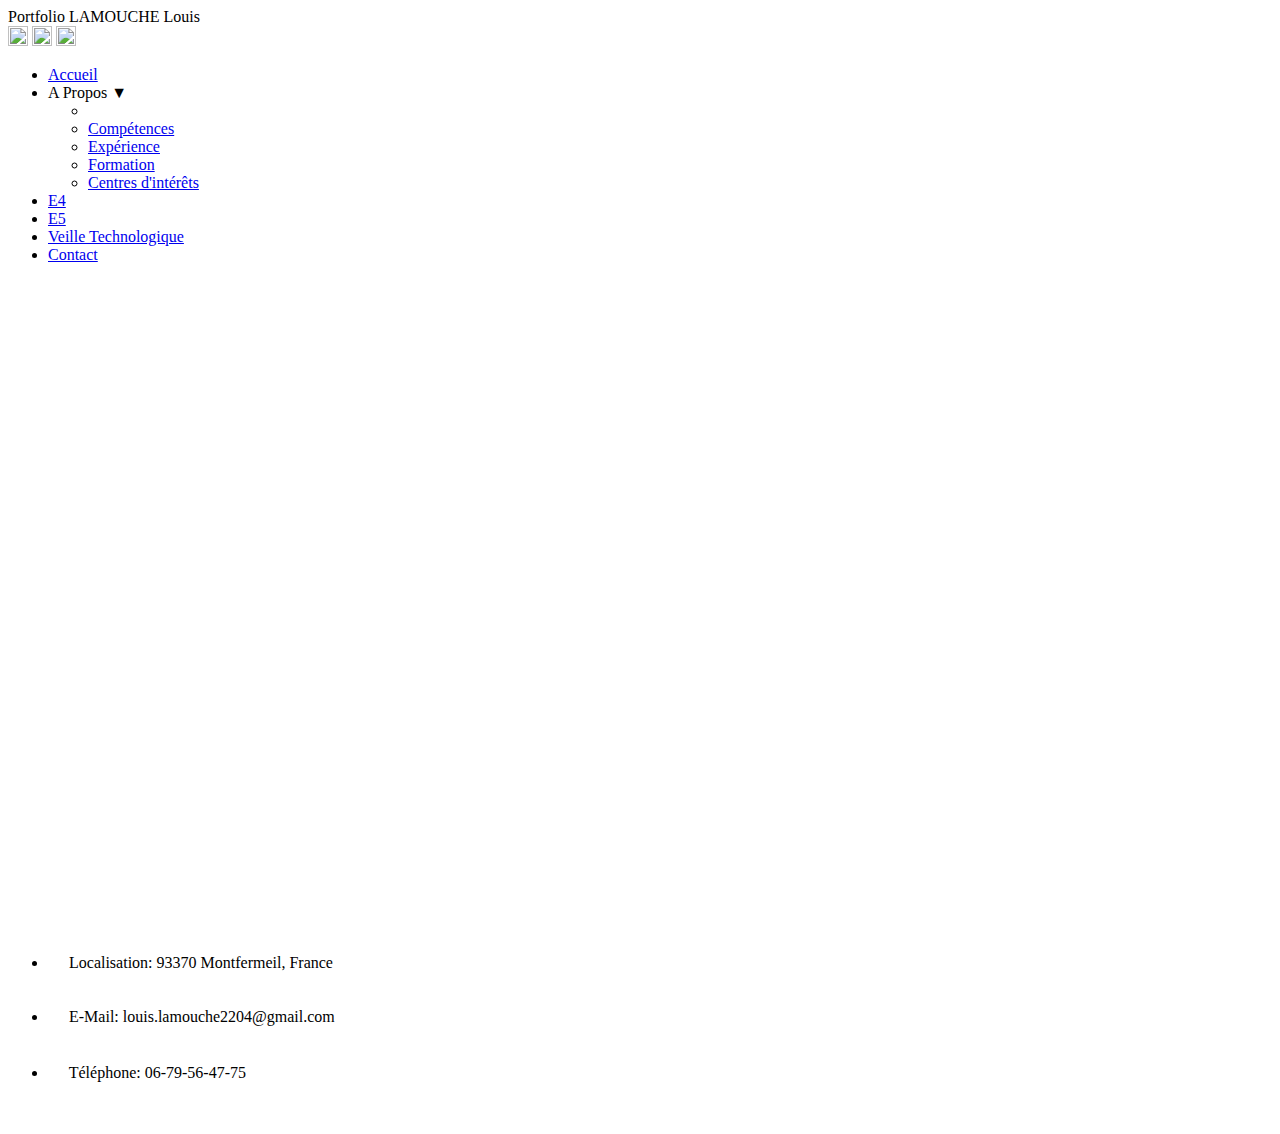
==== Contact.html @ 57c9dc98 "Add files via upload" ====
<!DOCTYPE html>
<html>
  <head>
    <meta charset="utf-8">
  	<meta name="viewport" content="width=device-width, initial-scale=1">
    <link rel="stylesheet" href="file:///C:\Users\louis\OneDrive\Bureau\Portfolio\v2\css\Portfolio.css">
    <title>Portfolio Louis Lamouche</title>
  </head>
  <body>
    <header>
      <div class="top">
        Portfolio LAMOUCHE Louis
      </div>
      <div class="unselect">
        <a href="https://www.instagram.com/louis_2204/?hl=fr" class="Réseaux" target="_blank"><img src="file:///C:\Users\louis\OneDrive\Bureau\Portfolio\v2\Images\Instagram.png" width="20" height="20"/ class="unselect"></a>
        <a href="https://twitter.com/Lamouche_Louis" class="Réseaux" target="_blank"><img src="file:///C:\Users\louis\OneDrive\Bureau\Portfolio\v2\Images\Twitter.png" width="20" height="20"/ class="unselect"></a>
        <a href="https://www.linkedin.com/in/louis-lamouche/" class="Réseaux" target="_blank"><img src="file:///C:\Users\louis\OneDrive\Bureau\Portfolio\v2\Images\Linkedin.png" width="20" height="20"/ class="unselect"></a>
      </div>
      <nav role="navigation" class="primary-navigation">
      <ul>
        <li class="navbar-link"><a href="file:///C:\Users\louis\OneDrive\Bureau\Portfolio\v2\Portfolio.html#" class="Accueil">Accueil</a></li>
        <li class="navbar-link"><a class="A_Propos">A Propos ▼</a>
          <ul class="dropdown">
            <li class="invis"><a href="#"></li>
            <li><a href="file:///C:\Users\louis\OneDrive\Bureau\Portfolio\v2\A_Propos\Compétences.html#">Compétences</li>
            <li><a href="file:///C:\Users\louis\OneDrive\Bureau\Portfolio\v2\A_Propos\Expérience.html#">Expérience</li>
            <li><a href="file:///C:\Users\louis\OneDrive\Bureau\Portfolio\v2\A_Propos\Formation.html#">Formation</li>
            <li><a href="file:///C:\Users\louis\OneDrive\Bureau\Portfolio\v2\A_Propos\Intérêts.html#">Centres d'intérêts</li>
          </ul>
        </li>
        <li class="navbar-link"><a href="file:///C:\Users\louis\OneDrive\Bureau\Portfolio\v2\Epreuves\E4.html" class="E4">E4</a></li>
        <li class="navbar-link"><a href="file:///C:\Users\louis\OneDrive\Bureau\Portfolio\v2\Epreuves\E5.html" class="E4">E5</a></li>
        <li class="navbar-link"><a href="file:///C:\Users\louis\OneDrive\Bureau\Portfolio\v2\Veille.html" class="Veille">Veille Technologique</a></li>
        <li class="navbar-link"><a href="file:///C:\Users\louis\OneDrive\Bureau\Portfolio\v2\Contact.html" class="Contact active">Contact</a></li>
      </ul>
    </nav>
    </header>
    <section class="banner"></section>
    <script type="text/javascript">
      window.addEventListener("scroll",function(){
        var header = document.querySelector("header");
        header.classList.toggle("sticky",window.scrollY > 0)
      })
    </script><br><br><br>
    <div class="Contact">
     <div class="mapouter">
         <div class="gmap_canvas">
           <iframe width="700" height="600" id="gmap_canvas" src="https://maps.google.com/maps?q=montfermeil&t=&z=13&ie=UTF8&iwloc=&output=embed" frameborder="0" scrolling="no" marginheight="0" marginwidth="0">
           </iframe>
           <a href="https://putlocker-is.org"></a><br>
         </div>
      </div>
      <div class="Contact1">
        <ul>
          <li class="Contact1-item"><img src="https://cdn-icons-png.flaticon.com/512/64/64665.png" height=17 width=17 align=top>  <a class="bold underline">Localisation:</a> 93370 Montfermeil, France</li><br><br>
          <li class="Contact1-item"><img src="https://www.icone-png.com/png/10/9854.png" height=20 width=17 align=top>  <a class="bold underline">E-Mail:</a> louis.lamouche2204@gmail.com</li><br><br>
          <li class="Contact1-item"><img src="http://assets.stickpng.com/images/5a4525cd546ddca7e1fcbc84.png" height=17 width=17 align=top>  <a class="bold underline">Téléphone:</a> 06-79-56-47-75</li><br><br>
        </ul>
      </div>
     </div>
  </body>
</html>
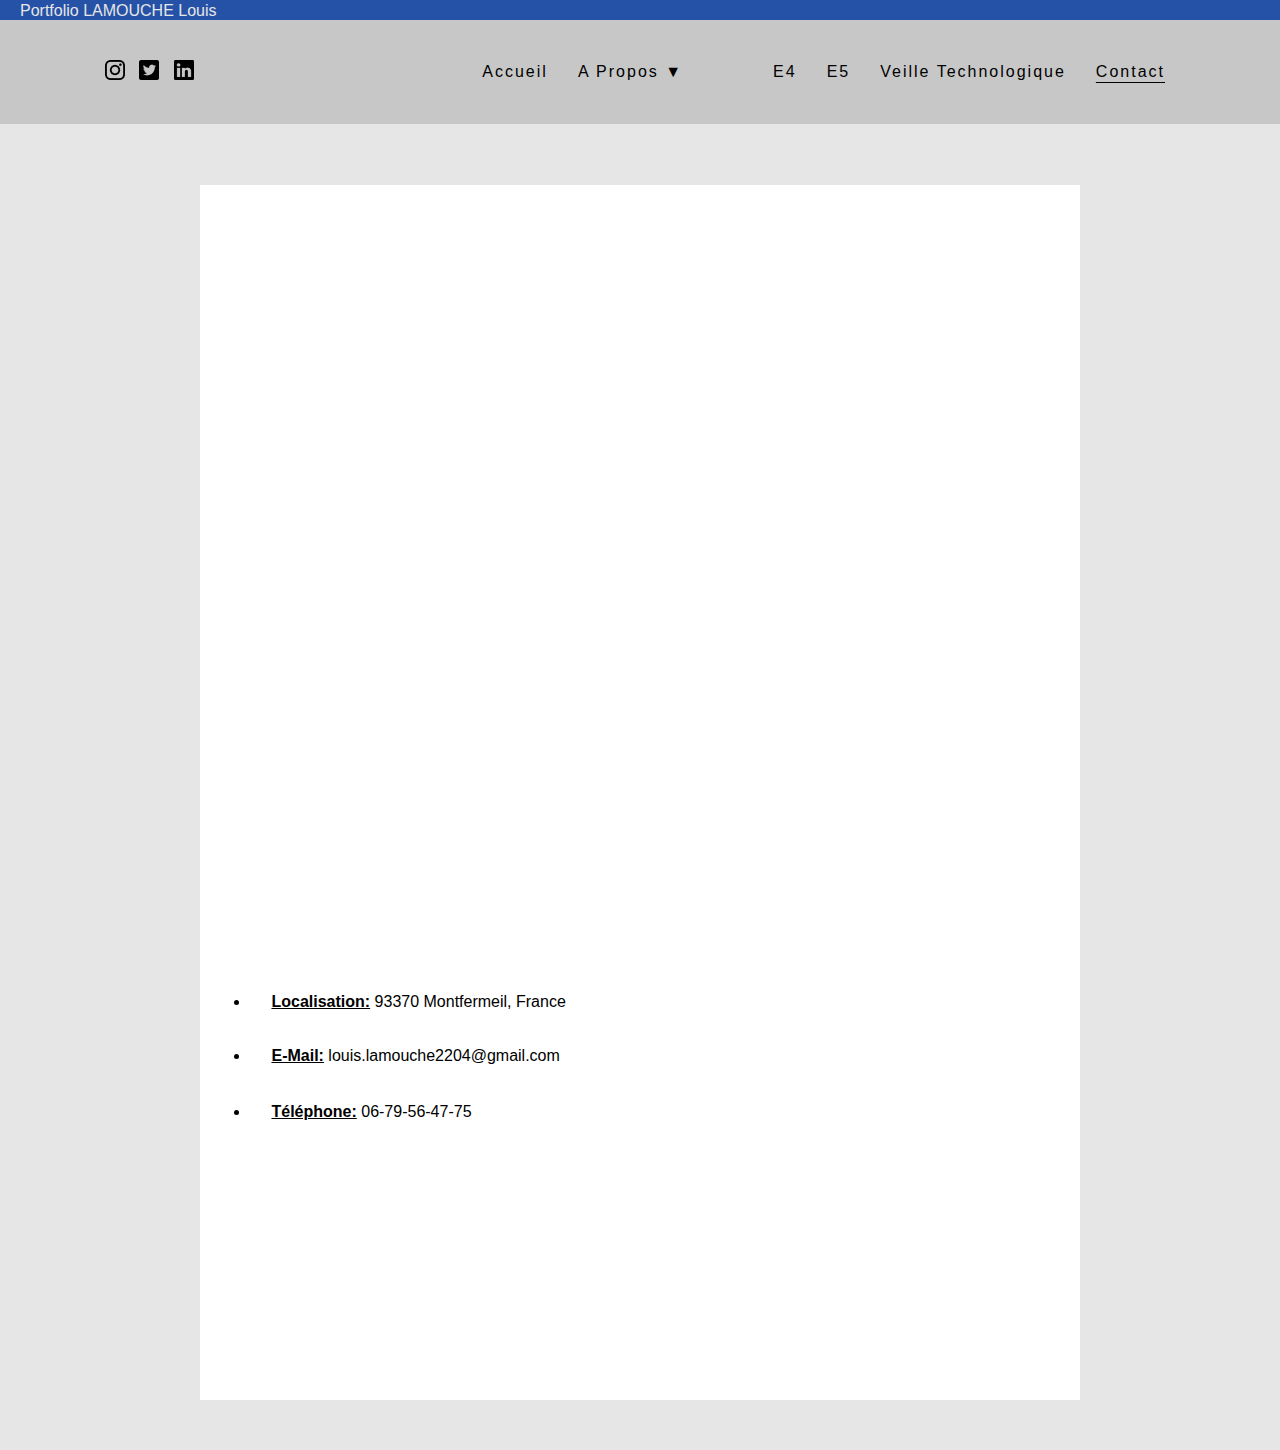
==== commit da225756: "Update Contact.html" ====
--- a/Contact.html
+++ b/Contact.html
@@ -3,7 +3,7 @@
   <head>
     <meta charset="utf-8">
   	<meta name="viewport" content="width=device-width, initial-scale=1">
-    <link rel="stylesheet" href="file:///C:\Users\louis\OneDrive\Bureau\Portfolio\v2\css\Portfolio.css">
+    <link rel="stylesheet" type="text/css" href="/css/main.css">
     <title>Portfolio Louis Lamouche</title>
   </head>
   <body>
@@ -12,26 +12,26 @@
         Portfolio LAMOUCHE Louis
       </div>
       <div class="unselect">
-        <a href="https://www.instagram.com/louis_2204/?hl=fr" class="Réseaux" target="_blank"><img src="file:///C:\Users\louis\OneDrive\Bureau\Portfolio\v2\Images\Instagram.png" width="20" height="20"/ class="unselect"></a>
-        <a href="https://twitter.com/Lamouche_Louis" class="Réseaux" target="_blank"><img src="file:///C:\Users\louis\OneDrive\Bureau\Portfolio\v2\Images\Twitter.png" width="20" height="20"/ class="unselect"></a>
-        <a href="https://www.linkedin.com/in/louis-lamouche/" class="Réseaux" target="_blank"><img src="file:///C:\Users\louis\OneDrive\Bureau\Portfolio\v2\Images\Linkedin.png" width="20" height="20"/ class="unselect"></a>
+        <a href="https://www.instagram.com/louis_2204/?hl=fr" class="Réseaux" target="_blank"><img src="Images\Instagram.png" width="20" height="20"/ class="unselect"></a>
+        <a href="https://twitter.com/Lamouche_Louis" class="Réseaux" target="_blank"><img src="Images\Twitter.png" width="20" height="20"/ class="unselect"></a>
+        <a href="https://www.linkedin.com/in/louis-lamouche/" class="Réseaux" target="_blank"><img src="Images\Linkedin.png" width="20" height="20"/ class="unselect"></a>
       </div>
       <nav role="navigation" class="primary-navigation">
       <ul>
-        <li class="navbar-link"><a href="file:///C:\Users\louis\OneDrive\Bureau\Portfolio\v2\Portfolio.html#" class="Accueil">Accueil</a></li>
+        <li class="navbar-link"><a href="index.html#" class="Accueil">Accueil</a></li>
         <li class="navbar-link"><a class="A_Propos">A Propos ▼</a>
           <ul class="dropdown">
             <li class="invis"><a href="#"></li>
-            <li><a href="file:///C:\Users\louis\OneDrive\Bureau\Portfolio\v2\A_Propos\Compétences.html#">Compétences</li>
-            <li><a href="file:///C:\Users\louis\OneDrive\Bureau\Portfolio\v2\A_Propos\Expérience.html#">Expérience</li>
-            <li><a href="file:///C:\Users\louis\OneDrive\Bureau\Portfolio\v2\A_Propos\Formation.html#">Formation</li>
-            <li><a href="file:///C:\Users\louis\OneDrive\Bureau\Portfolio\v2\A_Propos\Intérêts.html#">Centres d'intérêts</li>
+            <li><a href="A_Propos\Compétences.html#">Compétences</li>
+            <li><a href="A_Propos\Expérience.html#">Expérience</li>
+            <li><a href="A_Propos\Formation.html#">Formation</li>
+            <li><a href="A_Propos\Intérêts.html#">Centres d'intérêts</li>
           </ul>
         </li>
-        <li class="navbar-link"><a href="file:///C:\Users\louis\OneDrive\Bureau\Portfolio\v2\Epreuves\E4.html" class="E4">E4</a></li>
-        <li class="navbar-link"><a href="file:///C:\Users\louis\OneDrive\Bureau\Portfolio\v2\Epreuves\E5.html" class="E4">E5</a></li>
-        <li class="navbar-link"><a href="file:///C:\Users\louis\OneDrive\Bureau\Portfolio\v2\Veille.html" class="Veille">Veille Technologique</a></li>
-        <li class="navbar-link"><a href="file:///C:\Users\louis\OneDrive\Bureau\Portfolio\v2\Contact.html" class="Contact active">Contact</a></li>
+        <li class="navbar-link"><a href="Epreuves\E4.html" class="E4">E4</a></li>
+        <li class="navbar-link"><a href="Epreuves\E5.html" class="E4">E5</a></li>
+        <li class="navbar-link"><a href="Veille.html" class="Veille">Veille Technologique</a></li>
+        <li class="navbar-link"><a href="Contact.html" class="Contact active">Contact</a></li>
       </ul>
     </nav>
     </header>
--- a/css/main.css
+++ b/css/main.css
@@ -0,0 +1,238 @@
+*{
+  margin: 0;
+  padding: 0;
+  box-sizing: border-box;
+  font-family: 'Poppins', sans-serif;
+}
+
+html{
+  background-color: #e6e6e6;
+  display: inherit;
+}
+
+body{
+  background: white;
+  min-height: 150vh;
+  margin: 50px;
+  margin-left: 200px;
+  margin-right: 200px;
+  padding-bottom: 50px;
+  display: inherit;
+}
+
+.top{
+  background-color: #2552a7;
+  top:0;
+  height:20px;
+  position: fixed;
+  width: 100%;
+  left: 0;
+  color: #e6e6e6;
+  padding-left: 20px;
+  padding-top: 1.5px;
+}
+
+header{
+  position: fixed;
+  top: 0;
+  left: 0;
+  width: 100%;
+  display: flex;
+  justify-content: space-between;
+  align-items: center;
+  transition: 0.6s;
+  padding: 40px 100px;
+  z-index: 100000;
+  background: #c7c7c7;
+  margin-top: 20px;
+}
+
+header.sticky{
+  margin-top: 20px;
+  padding: 10px 50px;
+  background: #262626;
+}
+
+header a.Réseaux{
+  font-size: 0;
+  position: relative;
+  padding: 5px;
+  transition: .6s;
+}
+
+header ul{
+  position: relative;
+  display: flex;
+  justify-content: center;
+  align-items: center;
+}
+
+header ul li{
+  position: relative;
+  list-style: none;
+}
+
+header ul li a{
+  position: relative;
+  margin: 0 15px;
+  text-decoration: none;
+  color: #000;
+  letter-spacing: 2px;
+  font-weight: 500px;
+  transition: 0.6s;
+}
+
+header ul li ul{
+  list-style: none;
+  margin: 0 auto;
+  border-left: 2px solid #3ca0e7;
+  display: inline-block;
+  padding: 0 30px;
+  position: relative;
+  text-decoration: none;
+  text-align: left;
+  font-family: arvo;
+}
+
+header ul li ul {
+  visibility: hidden;
+  opacity: 0;
+  position: absolute;
+  padding-left: 0;
+  left: 0;
+  display: none;
+  background: #c7c7c7;
+  transition: 0.6s;
+}
+
+header.sticky ul li ul {
+  visibility: hidden;
+  opacity: 0;
+  position: absolute;
+  padding-left: 0;
+  left: 0;
+  display: none;
+  background: #262626;
+}
+
+header ul li ul li {
+  clear: both;
+  width: 100%;
+  text-align: left;
+  margin-bottom: 10px;
+  border-style: none;
+}
+
+header ul li ul li a:hover {
+  padding-left: 10px;
+  border-left: 2px solid #3ca0e7;
+  transition: all 0.3s ease;
+}
+
+header ul li:hover > ul, ul li ul:hover {
+  visibility: visible;
+  opacity: 1;
+  display: block;
+  min-width: 300px;
+  text-align: left;
+  margin-top: 0;
+  padding-top: 0;
+  box-shadow: 0px 3px 5px -1px #ccc;
+  align-items: center;
+}
+
+
+.banner{
+  position: relative;
+  width: 100%;
+  height: 15vh;
+  background-color: #e6e6e6;
+}
+
+header.sticky .logo, header.sticky ul li a{
+ color: #fff;
+}
+
+header.sticky ul li ul, header.sticky ul li ul li a:hover{
+ border-left: 2px solid red;
+}
+
+header.sticky .Réseaux{
+  filter: invert(100);
+}
+
+.invis{
+  display: none;
+}
+
+.Contact1, .mapouter{
+  display: inline-block;
+  padding: 50px;
+}
+
+.bold{
+  font-weight: bold;
+}
+
+.margin-list{
+  margin-left: 100px;
+}
+
+.underline{
+  text-decoration: underline;
+}
+
+.unselect{
+  user-select: none;
+}
+
+p{
+  margin-left: 50px;
+  margin-right: 50px;
+}
+
+.menu{
+  border: solid;
+  margin-left: 50px;
+  margin-right: 800px;
+  margin-bottom: 30px;
+  padding: 10px;
+  padding-left: 30px;
+}
+
+.menu a{
+  text-decoration: underline;
+  color: black;
+}
+
+.sous-menu{
+  padding-left: 30px;
+  list-style: square;
+}
+
+.A_Propos{
+  user-select: none;
+}
+
+.BTS{
+  display: flex;
+  margin-left: 60px;
+}
+
+.option{
+  border: solid;
+  border-radius:15px;
+  border-width: 5px;
+  max-width: 400px;
+  padding: 10px;
+}
+
+.h2{
+  font-size: 30px;
+  font-weight: bold;
+}
+
+.active{
+  text-decoration: underline;
+  text-underline-offset:5px;
+}
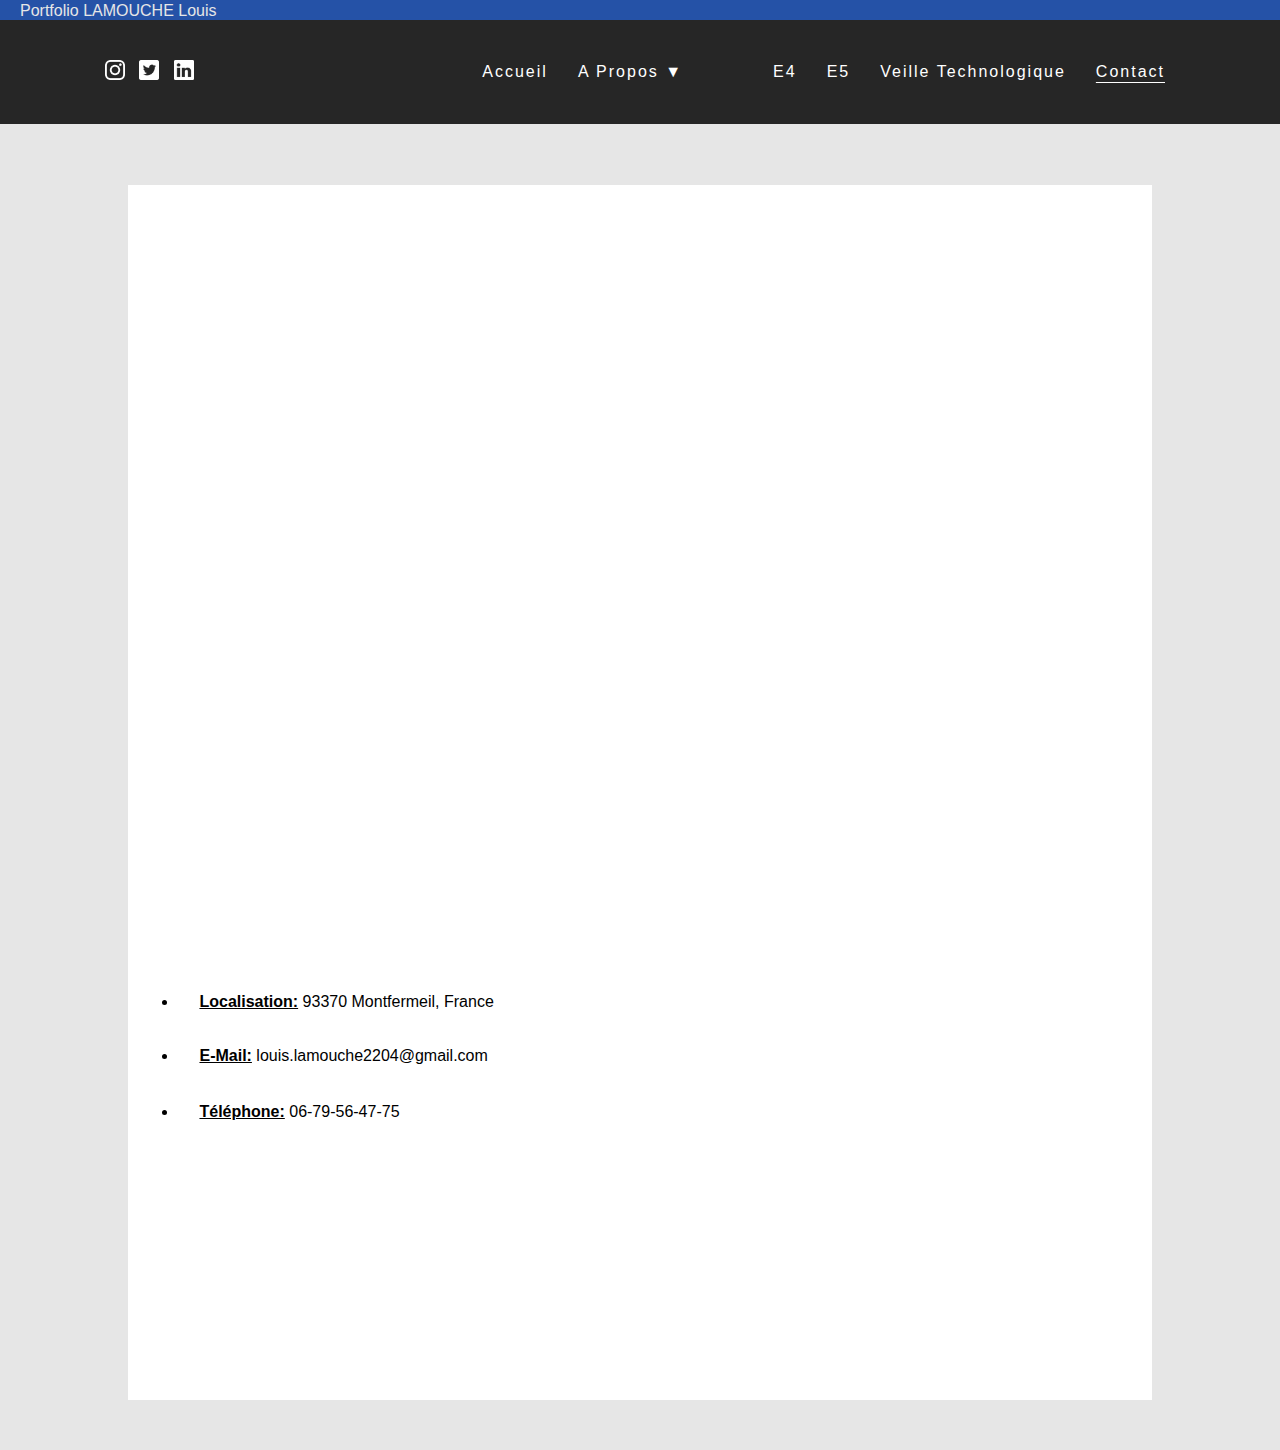
==== commit 7efc0a77: "Update Contact.html" ====
--- a/Contact.html
+++ b/Contact.html
@@ -16,9 +16,11 @@
         <a href="https://twitter.com/Lamouche_Louis" class="Réseaux" target="_blank"><img src="Images\Twitter.png" width="20" height="20"/ class="unselect"></a>
         <a href="https://www.linkedin.com/in/louis-lamouche/" class="Réseaux" target="_blank"><img src="Images\Linkedin.png" width="20" height="20"/ class="unselect"></a>
       </div>
+      <label for="toggle">☰</label>
+      <input type="checkbox" id="toggle">
       <nav role="navigation" class="primary-navigation">
       <ul>
-        <li class="navbar-link"><a href="index.html#" class="Accueil">Accueil</a></li>
+        <li class="navbar-link"><a href="https://louis-2204.github.io" class="Accueil">Accueil</a></li>
         <li class="navbar-link"><a class="A_Propos">A Propos ▼</a>
           <ul class="dropdown">
             <li class="invis"><a href="#"></li>
--- a/css/main.css
+++ b/css/main.css
@@ -13,9 +13,10 @@
 body{
   background: white;
   min-height: 150vh;
+  min-width: 80%;
   margin: 50px;
-  margin-left: 200px;
-  margin-right: 200px;
+  margin-left: 10%;
+  margin-right: 10%;
   padding-bottom: 50px;
   display: inherit;
 }
@@ -26,11 +27,98 @@
   height:20px;
   position: fixed;
   width: 100%;
-  left: 0;
+  left: 0; 
   color: #e6e6e6;
   padding-left: 20px;
   padding-top: 1.5px;
 }
+
+label, #toggle
+{
+    display: none;
+}
+ 
+@media all and (max-width: 1050px)
+{
+    
+    header 
+    {
+        height: 60px;
+    }
+  
+    header nav 
+    {
+        display: none;
+        flex-direction: column;
+        background: #48435C;
+        top: 0px;
+    }
+   
+    header nav ul 
+    {
+        width: 50%;
+    }
+ 
+    label 
+    {
+        width: 30px;
+        display: flex;
+        justify-content: center;
+        align-items: center;
+        margin: 0 auto;
+        font-size: 40px;
+        color: white;
+        cursor: pointer;
+        position:absolute;
+        top:9%;
+        right: 6%;
+    }
+  
+    #toggle:checked + nav {
+        display: flex;
+        min-height:300px; 
+        min-width:100%;
+        top:80px;
+      left:0;
+        position:absolute;
+  }
+      
+    #toggle:checked + nav a.Accueil{
+       flex-direction:column; 
+       position:absolute;
+      top:0px;
+    }
+  #toggle:checked + nav a.A_Propos{
+       flex-direction:column; 
+       position:absolute;
+       width:50px;
+       top:40px;
+    }
+  #toggle:checked + nav a.E4{
+       flex-direction:column; 
+       position:absolute;
+      top:100px;
+    left:-30px;
+    }
+  #toggle:checked + nav a.E5{
+       flex-direction:column; 
+       position:absolute;
+      left:-60px;
+      top:120px;
+    }
+  #toggle:checked + nav a.Veille{
+       flex-direction:column; 
+       position:absolute;
+      top:160px;
+    left:-60px;
+    }
+  #toggle:checked + nav a.Contact{
+       flex-direction:column; 
+       position:absolute;
+      top:210px;
+    left:-60px;
+    }
+} 
 
 header{
   position: fixed;
@@ -43,7 +131,7 @@
   transition: 0.6s;
   padding: 40px 100px;
   z-index: 100000;
-  background: #c7c7c7;
+  background: #262626;
   margin-top: 20px;
 }
 
@@ -51,6 +139,7 @@
   margin-top: 20px;
   padding: 10px 50px;
   background: #262626;
+  color:white;
 }
 
 header a.Réseaux{
@@ -70,13 +159,14 @@
 header ul li{
   position: relative;
   list-style: none;
+  color:white;
 }
 
 header ul li a{
   position: relative;
   margin: 0 15px;
   text-decoration: none;
-  color: #000;
+  color: #fff;
   letter-spacing: 2px;
   font-weight: 500px;
   transition: 0.6s;
@@ -101,7 +191,7 @@
   padding-left: 0;
   left: 0;
   display: none;
-  background: #c7c7c7;
+  background: #262626;
   transition: 0.6s;
 }
 
@@ -139,6 +229,7 @@
   padding-top: 0;
   box-shadow: 0px 3px 5px -1px #ccc;
   align-items: center;
+  z-index:10000;
 }
 
 
@@ -161,6 +252,10 @@
   filter: invert(100);
 }
 
+header .Réseaux{
+  filter: invert(100);
+}
+
 .invis{
   display: none;
 }
@@ -189,6 +284,7 @@
 p{
   margin-left: 50px;
   margin-right: 50px;
+  font-size:min(max(13px, 2vw), 20px);
 }
 
 .menu{
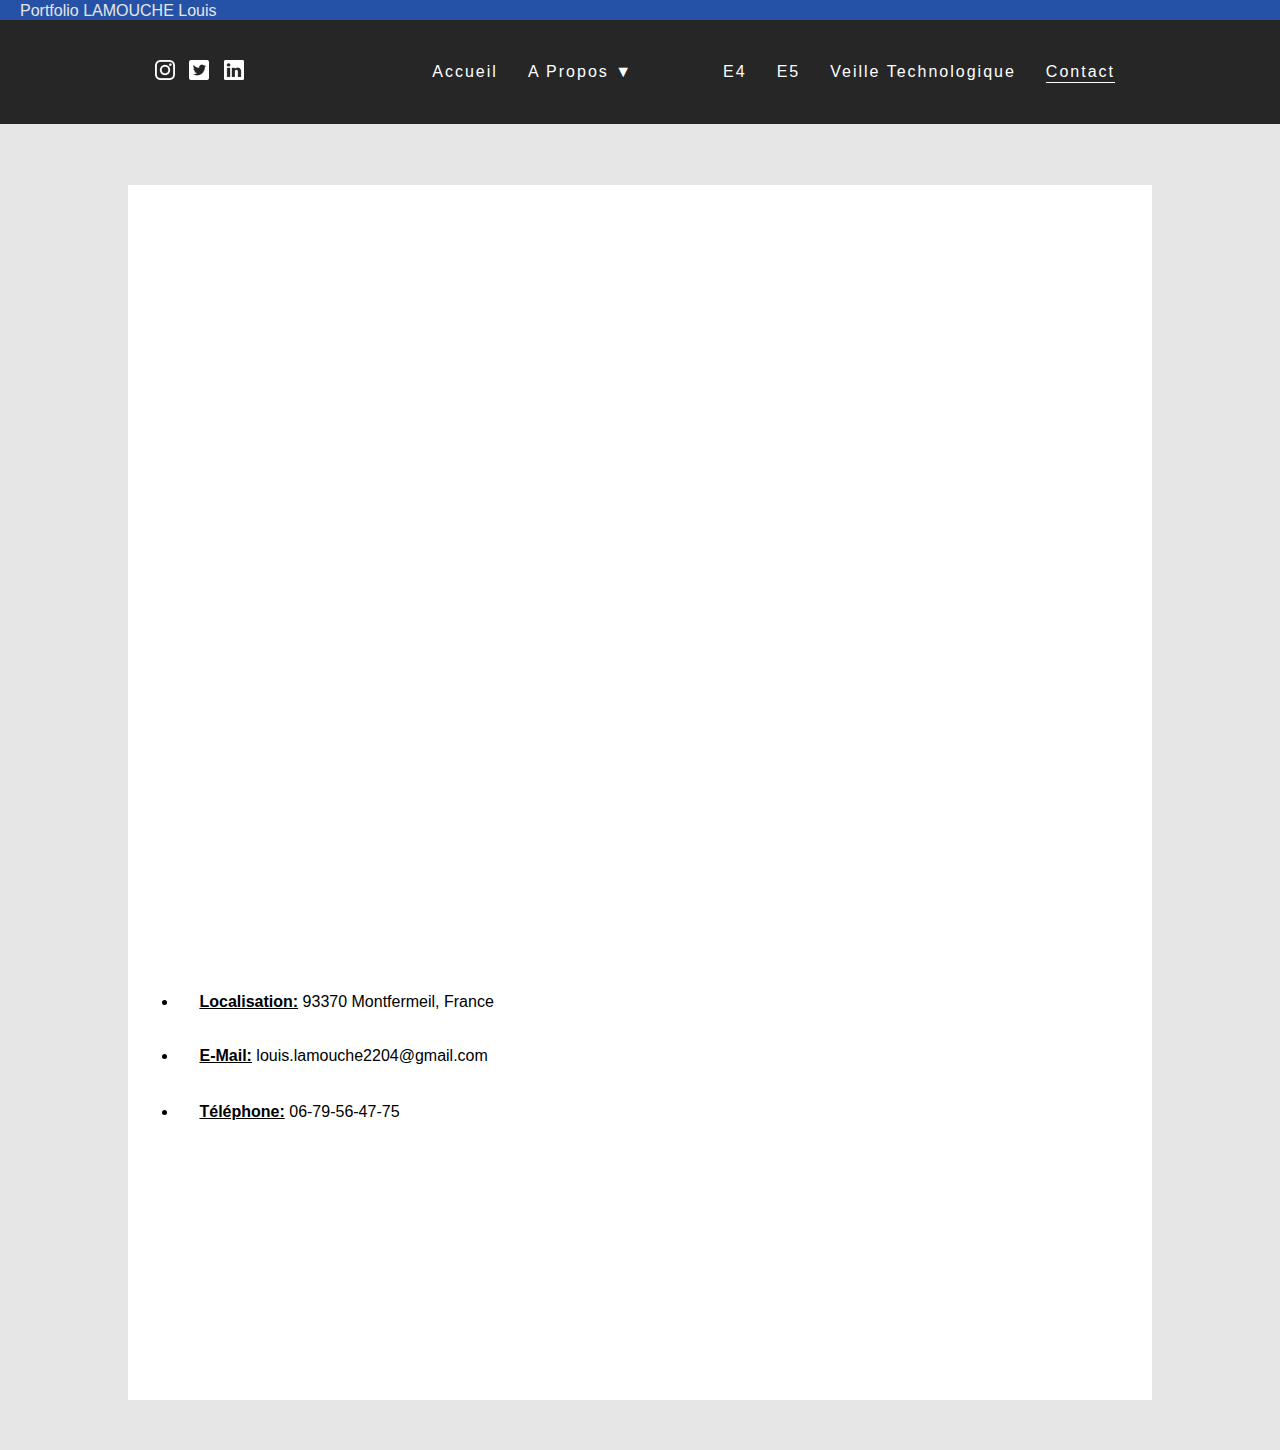
==== commit 37d24d34: "Update Contact.html" ====
--- a/Contact.html
+++ b/Contact.html
@@ -27,11 +27,10 @@
             <li><a href="A_Propos\Compétences.html#">Compétences</li>
             <li><a href="A_Propos\Expérience.html#">Expérience</li>
             <li><a href="A_Propos\Formation.html#">Formation</li>
-            <li><a href="A_Propos\Intérêts.html#">Centres d'intérêts</li>
           </ul>
         </li>
         <li class="navbar-link"><a href="Epreuves\E4.html" class="E4">E4</a></li>
-        <li class="navbar-link"><a href="Epreuves\E5.html" class="E4">E5</a></li>
+        <li class="navbar-link"><a href="Epreuves\E5.html" class="E5">E5</a></li>
         <li class="navbar-link"><a href="Veille.html" class="Veille">Veille Technologique</a></li>
         <li class="navbar-link"><a href="Contact.html" class="Contact active">Contact</a></li>
       </ul>
@@ -45,6 +44,9 @@
       })
     </script><br><br><br>
     <div class="Contact">
+      <p class="iframe_phone">
+      <a href="https://www.google.fr/maps/place/93370+Montfermeil/@48.8976397,2.5502472,14z/data=!3m1!4b1!4m5!3m4!1s0x47e611128f9777bd:0xed34c12239b84138!8m2!3d48.902029!4d2.570773" target="_blank" class="iframe_phone">Maps</a><br><br>
+    </p>
      <div class="mapouter">
          <div class="gmap_canvas">
            <iframe width="700" height="600" id="gmap_canvas" src="https://maps.google.com/maps?q=montfermeil&t=&z=13&ie=UTF8&iwloc=&output=embed" frameborder="0" scrolling="no" marginheight="0" marginwidth="0">
--- a/css/main.css
+++ b/css/main.css
@@ -21,13 +21,78 @@
   display: inherit;
 }
 
+.modal, .modal2 {
+    position: fixed;
+    z-index:1000000000000;
+    left: 0;
+    top: 0;
+    width: 100%;
+    height: 100%;
+    background-color: rgba(0, 0, 0, 0.5);
+    opacity: 0;
+    visibility: hidden;
+    transform: scale(1.1);
+    transition: visibility 0s linear 0.25s, opacity 0.25s 0s, transform 0.25s;
+}
+
+.modal-content, .modal-content2 {
+    position: absolute;
+    top: 100px;
+    left: 50%;
+    transform: translate(-50%, -0%);
+    background-color: white;
+    padding: 1rem 1.5rem;
+    min-height: 90%;
+    min-width: 90%;
+    border-radius: 0.5rem;
+}
+
+.close-button, .close-button2 {
+    float: right;
+    width: 1.5rem;
+    line-height: 1.5rem;
+    text-align: center;
+    cursor: pointer;
+    border-radius: 0.25rem;
+    background-color: lightgray;
+}
+
+.close-button:hover {
+    background-color: darkgray;
+}
+
+.show-modal, .show-modal2 {
+    opacity: 1;
+    overflow-y: scroll;
+    visibility: visible;
+    transform: scale(1.0);
+    transition: visibility 0s linear 0s, opacity 0.25s 0s, transform 0.25s;
+}
+
+button{
+  height:100px;
+  width:100px;
+  border:solid;
+  border-radius:20px;
+  cursor:pointer;
+}
+
+.red{
+  color : red;
+  font-weight: bold;
+}
+
+.iframe_phone{
+  display:none;
+}
+
 .top{
   background-color: #2552a7;
   top:0;
   height:20px;
   position: fixed;
   width: 100%;
-  left: 0; 
+  left: 0;
   color: #e6e6e6;
   padding-left: 20px;
   padding-top: 1.5px;
@@ -37,29 +102,41 @@
 {
     display: none;
 }
- 
+
 @media all and (max-width: 1050px)
 {
-    
-    header 
+    iframe, .CV{
+      display:none;
+    }
+
+    .epreuves{
+      display: block;
+      height: 700px;
+    }
+
+    .iframe_phone{
+      display:block;
+    }
+
+    header
     {
         height: 60px;
     }
-  
-    header nav 
+
+    header nav
     {
         display: none;
         flex-direction: column;
         background: #48435C;
         top: 0px;
     }
-   
-    header nav ul 
+
+    header nav ul
     {
         width: 50%;
     }
- 
-    label 
+
+    label
     {
         width: 30px;
         display: flex;
@@ -72,53 +149,67 @@
         position:absolute;
         top:9%;
         right: 6%;
-    }
-  
+        user-select:none;
+    }
+
+    #toggle:checked + header ul li ul {
+        visibility: hidden;
+        opacity: 0;
+        margin-left: 100px;
+        position: absolute;
+        padding-left: 0;
+        left: 0;
+        display: none;
+        background: #262626;
+        transition: 0.6s;
+  }
+
     #toggle:checked + nav {
         display: flex;
-        min-height:300px; 
+        min-height:220px;
         min-width:100%;
-        top:80px;
+        top:60px;
       left:0;
         position:absolute;
   }
-      
+
     #toggle:checked + nav a.Accueil{
-       flex-direction:column; 
+       flex-direction:column;
        position:absolute;
       top:0px;
     }
   #toggle:checked + nav a.A_Propos{
-       flex-direction:column; 
-       position:absolute;
-       width:50px;
+       flex-direction:column;
+       position:absolute;
+       width:120px;
        top:40px;
     }
   #toggle:checked + nav a.E4{
-       flex-direction:column; 
-       position:absolute;
+       flex-direction:column;
+       position:absolute;
+      top:80px;
+    left:-30px;
+    }
+  #toggle:checked + nav a.E5{
+       flex-direction:column;
+       position:absolute;
+      left:-60px;
       top:100px;
-    left:-30px;
-    }
-  #toggle:checked + nav a.E5{
-       flex-direction:column; 
-       position:absolute;
-      left:-60px;
-      top:120px;
     }
   #toggle:checked + nav a.Veille{
-       flex-direction:column; 
-       position:absolute;
-      top:160px;
+       flex-direction:column;
+       position:absolute;
+       width:200px;
+      top:140px;
     left:-60px;
     }
   #toggle:checked + nav a.Contact{
-       flex-direction:column; 
-       position:absolute;
-      top:210px;
+       flex-direction:column;
+       position:absolute;
+      top:180px;
     left:-60px;
     }
-} 
+}
 
 header{
   position: fixed;
@@ -129,7 +220,7 @@
   justify-content: space-between;
   align-items: center;
   transition: 0.6s;
-  padding: 40px 100px;
+  padding: 40px 150px;
   z-index: 100000;
   background: #262626;
   margin-top: 20px;
@@ -261,7 +352,7 @@
 }
 
 .Contact1, .mapouter{
-  display: inline-block;
+  display: block;
   padding: 50px;
 }
 
@@ -271,6 +362,7 @@
 
 .margin-list{
   margin-left: 100px;
+  font-size:min(max(13px, 2vw), 20px);
 }
 
 .underline{
@@ -289,8 +381,8 @@
 
 .menu{
   border: solid;
+  width:250px;
   margin-left: 50px;
-  margin-right: 800px;
   margin-bottom: 30px;
   padding: 10px;
   padding-left: 30px;
